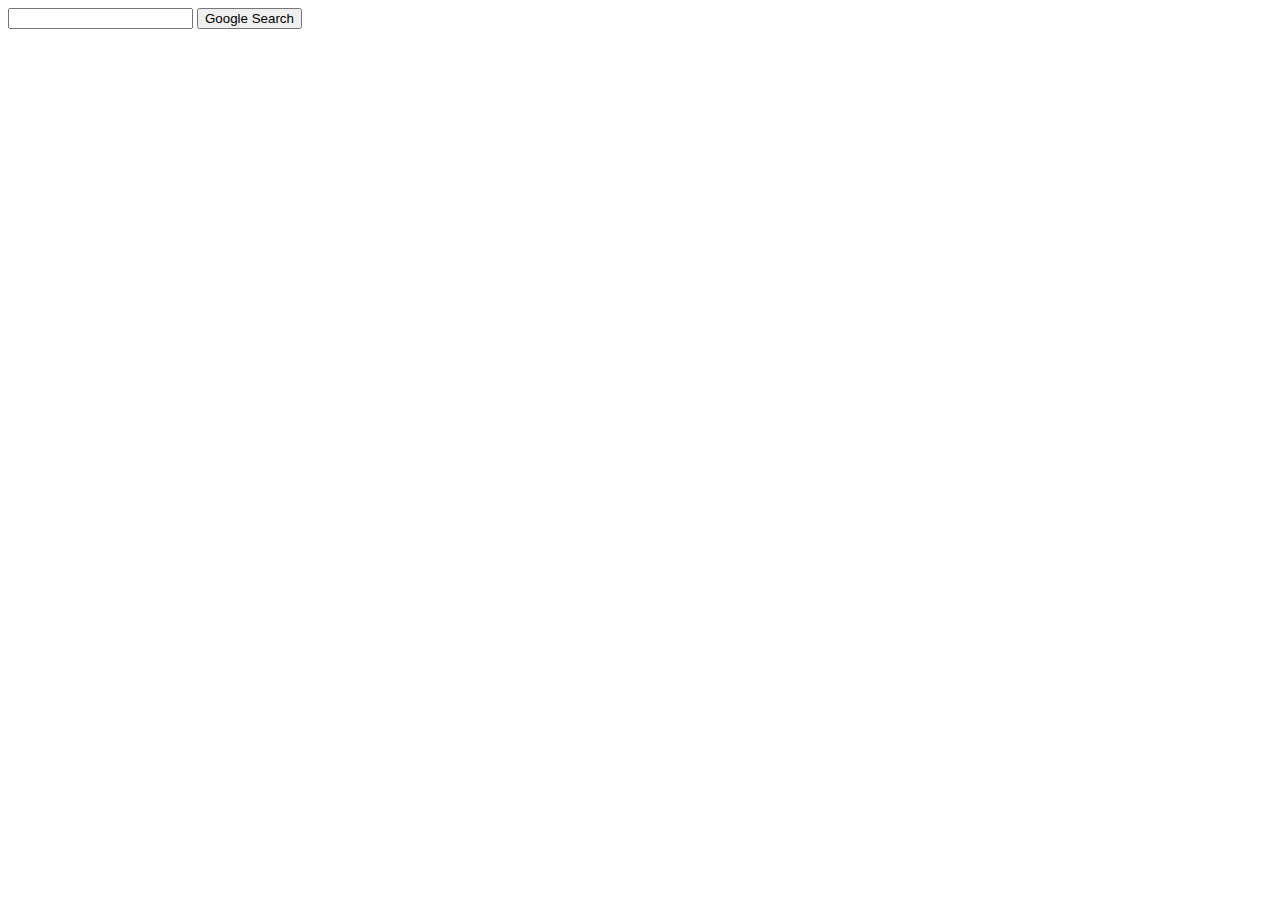
==== prometheus-cs50/search/index.html @ 509ebea5 "search initial commit" ====
<!DOCTYPE html>
<html lang="en">
    <head>
        <title>Search</title>
    </head>
    <body>
        <form action="https://google.com/search">
            <input type="text" name="q">
            <input type="submit" value="Google Search">
        </form>
    </body>
</html>
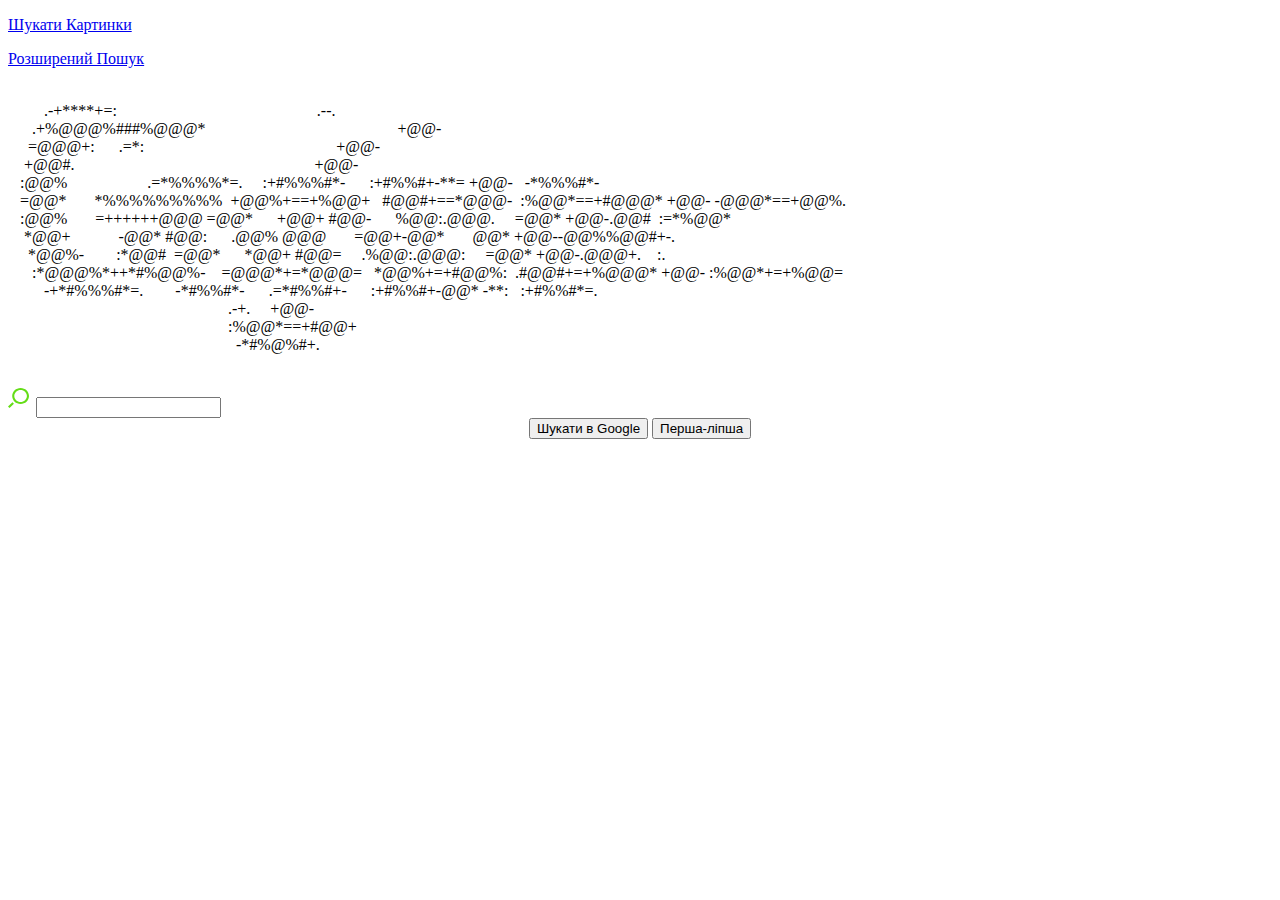
==== commit da0523cf: "It*s Alive" ====
--- a/prometheus-cs50/search/index.html
+++ b/prometheus-cs50/search/index.html
@@ -1,12 +1,50 @@
 <!DOCTYPE html>
 <html lang="en">
     <head>
-        <title>Search</title>
+        <meta charset="utf-8"/>
+        <title>Пошук в Гуглі</title>
+        <link rel="stylesheet" href="styles.css">
     </head>
     <body>
+        <div class="top-links">
+            <p><a href="image-search.html">Шукати Картинки</a></p>
+            <p><a href="advanced-search.html">Розширений Пошук</a></p>
+        </div>
+        <div class="big-logo">
+            <p>&nbsp;&nbsp;&nbsp;&nbsp;&nbsp;&nbsp;&nbsp;&nbsp;&nbsp;&nbsp;&nbsp;&nbsp;&nbsp;&nbsp;&nbsp;&nbsp;&nbsp;&nbsp;&nbsp;&nbsp;&nbsp;&nbsp;&nbsp;&nbsp;&nbsp;&nbsp;&nbsp;&nbsp;&nbsp;&nbsp;&nbsp;&nbsp;&nbsp;&nbsp;&nbsp;&nbsp;&nbsp;&nbsp;&nbsp;&nbsp;&nbsp;&nbsp;&nbsp;&nbsp;&nbsp;&nbsp;&nbsp;&nbsp;&nbsp;&nbsp;&nbsp;&nbsp;&nbsp;&nbsp;&nbsp;&nbsp;&nbsp;&nbsp;&nbsp;&nbsp;&nbsp;&nbsp;&nbsp;&nbsp;&nbsp;&nbsp;&nbsp;&nbsp;&nbsp;&nbsp;&nbsp;&nbsp;&nbsp;&nbsp;&nbsp;&nbsp;&nbsp;&nbsp;&nbsp;&nbsp;&nbsp;&nbsp;&nbsp;&nbsp;&nbsp;&nbsp;&nbsp;<br>
+                &nbsp;&nbsp;&nbsp;&nbsp;&nbsp;&nbsp;&nbsp;&nbsp;&nbsp;.-+****+=:&nbsp;&nbsp;&nbsp;&nbsp;&nbsp;&nbsp;&nbsp;&nbsp;&nbsp;&nbsp;&nbsp;&nbsp;&nbsp;&nbsp;&nbsp;&nbsp;&nbsp;&nbsp;&nbsp;&nbsp;&nbsp;&nbsp;&nbsp;&nbsp;&nbsp;&nbsp;&nbsp;&nbsp;&nbsp;&nbsp;&nbsp;&nbsp;&nbsp;&nbsp;&nbsp;&nbsp;&nbsp;&nbsp;&nbsp;&nbsp;&nbsp;&nbsp;&nbsp;&nbsp;&nbsp;&nbsp;&nbsp;&nbsp;&nbsp;&nbsp;.--.&nbsp;&nbsp;&nbsp;&nbsp;&nbsp;&nbsp;&nbsp;&nbsp;&nbsp;&nbsp;&nbsp;&nbsp;&nbsp;&nbsp;&nbsp;&nbsp;&nbsp;<br>
+                &nbsp;&nbsp;&nbsp;&nbsp;&nbsp;&nbsp;.+%@@@%###%@@@*&nbsp;&nbsp;&nbsp;&nbsp;&nbsp;&nbsp;&nbsp;&nbsp;&nbsp;&nbsp;&nbsp;&nbsp;&nbsp;&nbsp;&nbsp;&nbsp;&nbsp;&nbsp;&nbsp;&nbsp;&nbsp;&nbsp;&nbsp;&nbsp;&nbsp;&nbsp;&nbsp;&nbsp;&nbsp;&nbsp;&nbsp;&nbsp;&nbsp;&nbsp;&nbsp;&nbsp;&nbsp;&nbsp;&nbsp;&nbsp;&nbsp;&nbsp;&nbsp;&nbsp;&nbsp;&nbsp;&nbsp;&nbsp;+@@-&nbsp;&nbsp;&nbsp;&nbsp;&nbsp;&nbsp;&nbsp;&nbsp;&nbsp;&nbsp;&nbsp;&nbsp;&nbsp;&nbsp;&nbsp;&nbsp;&nbsp;<br>
+                &nbsp;&nbsp;&nbsp;&nbsp;&nbsp;=@@@+:&nbsp;&nbsp;&nbsp;&nbsp;&nbsp;&nbsp;.=*:&nbsp;&nbsp;&nbsp;&nbsp;&nbsp;&nbsp;&nbsp;&nbsp;&nbsp;&nbsp;&nbsp;&nbsp;&nbsp;&nbsp;&nbsp;&nbsp;&nbsp;&nbsp;&nbsp;&nbsp;&nbsp;&nbsp;&nbsp;&nbsp;&nbsp;&nbsp;&nbsp;&nbsp;&nbsp;&nbsp;&nbsp;&nbsp;&nbsp;&nbsp;&nbsp;&nbsp;&nbsp;&nbsp;&nbsp;&nbsp;&nbsp;&nbsp;&nbsp;&nbsp;&nbsp;&nbsp;&nbsp;&nbsp;+@@-&nbsp;&nbsp;&nbsp;&nbsp;&nbsp;&nbsp;&nbsp;&nbsp;&nbsp;&nbsp;&nbsp;&nbsp;&nbsp;&nbsp;&nbsp;&nbsp;&nbsp;<br>
+                &nbsp;&nbsp;&nbsp;&nbsp;+@@#.&nbsp;&nbsp;&nbsp;&nbsp;&nbsp;&nbsp;&nbsp;&nbsp;&nbsp;&nbsp;&nbsp;&nbsp;&nbsp;&nbsp;&nbsp;&nbsp;&nbsp;&nbsp;&nbsp;&nbsp;&nbsp;&nbsp;&nbsp;&nbsp;&nbsp;&nbsp;&nbsp;&nbsp;&nbsp;&nbsp;&nbsp;&nbsp;&nbsp;&nbsp;&nbsp;&nbsp;&nbsp;&nbsp;&nbsp;&nbsp;&nbsp;&nbsp;&nbsp;&nbsp;&nbsp;&nbsp;&nbsp;&nbsp;&nbsp;&nbsp;&nbsp;&nbsp;&nbsp;&nbsp;&nbsp;&nbsp;&nbsp;&nbsp;&nbsp;&nbsp;+@@-&nbsp;&nbsp;&nbsp;&nbsp;&nbsp;&nbsp;&nbsp;&nbsp;&nbsp;&nbsp;&nbsp;&nbsp;&nbsp;&nbsp;&nbsp;&nbsp;&nbsp;<br>
+                &nbsp;&nbsp;&nbsp;:@@%&nbsp;&nbsp;&nbsp;&nbsp;&nbsp;&nbsp;&nbsp;&nbsp;&nbsp;&nbsp;&nbsp;&nbsp;&nbsp;&nbsp;&nbsp;&nbsp;&nbsp;&nbsp;&nbsp;&nbsp;.=*%%%%*=.&nbsp;&nbsp;&nbsp;&nbsp;&nbsp;:+#%%%#*-&nbsp;&nbsp;&nbsp;&nbsp;&nbsp;&nbsp;:+#%%#+-**=&nbsp;+@@-&nbsp;&nbsp;&nbsp;-*%%%#*-&nbsp;&nbsp;&nbsp;&nbsp;&nbsp;&nbsp;<br>
+                &nbsp;&nbsp;&nbsp;=@@*&nbsp;&nbsp;&nbsp;&nbsp;&nbsp;&nbsp;&nbsp;*%%%%%%%%%&nbsp;&nbsp;+@@%+==+%@@+&nbsp;&nbsp;&nbsp;#@@#+==*@@@-&nbsp;&nbsp;:%@@*==+#@@@*&nbsp;+@@-&nbsp;-@@@*==+@@%.&nbsp;&nbsp;&nbsp;&nbsp;<br>
+                &nbsp;&nbsp;&nbsp;:@@%&nbsp;&nbsp;&nbsp;&nbsp;&nbsp;&nbsp;&nbsp;=++++++@@@&nbsp;=@@*&nbsp;&nbsp;&nbsp;&nbsp;&nbsp;&nbsp;+@@+&nbsp;#@@-&nbsp;&nbsp;&nbsp;&nbsp;&nbsp;&nbsp;%@@:.@@@.&nbsp;&nbsp;&nbsp;&nbsp;&nbsp;=@@*&nbsp;+@@-.@@#&nbsp;&nbsp;:=*%@@*&nbsp;&nbsp;&nbsp;&nbsp;<br>
+                &nbsp;&nbsp;&nbsp;&nbsp;*@@+&nbsp;&nbsp;&nbsp;&nbsp;&nbsp;&nbsp;&nbsp;&nbsp;&nbsp;&nbsp;&nbsp;&nbsp;-@@*&nbsp;#@@:&nbsp;&nbsp;&nbsp;&nbsp;&nbsp;&nbsp;.@@%&nbsp;@@@&nbsp;&nbsp;&nbsp;&nbsp;&nbsp;&nbsp;&nbsp;=@@+-@@*&nbsp;&nbsp;&nbsp;&nbsp;&nbsp;&nbsp;&nbsp;@@*&nbsp;+@@--@@%%@@#+-.&nbsp;&nbsp;&nbsp;&nbsp;&nbsp;&nbsp;<br>
+                &nbsp;&nbsp;&nbsp;&nbsp;&nbsp;*@@%-&nbsp;&nbsp;&nbsp;&nbsp;&nbsp;&nbsp;&nbsp;&nbsp;:*@@#&nbsp;&nbsp;=@@*&nbsp;&nbsp;&nbsp;&nbsp;&nbsp;&nbsp;*@@+&nbsp;#@@=&nbsp;&nbsp;&nbsp;&nbsp;&nbsp;.%@@:.@@@:&nbsp;&nbsp;&nbsp;&nbsp;&nbsp;=@@*&nbsp;+@@-.@@@+.&nbsp;&nbsp;&nbsp;&nbsp;:.&nbsp;&nbsp;&nbsp;&nbsp;&nbsp;<br>
+                &nbsp;&nbsp;&nbsp;&nbsp;&nbsp;&nbsp;:*@@@%*++*#%@@%-&nbsp;&nbsp;&nbsp;&nbsp;=@@@*+=*@@@=&nbsp;&nbsp;&nbsp;*@@%+=+#@@%:&nbsp;&nbsp;.#@@#+=+%@@@*&nbsp;+@@-&nbsp;:%@@*+=+%@@=&nbsp;&nbsp;&nbsp;&nbsp;<br>
+                &nbsp;&nbsp;&nbsp;&nbsp;&nbsp;&nbsp;&nbsp;&nbsp;&nbsp;-+*#%%%#*=.&nbsp;&nbsp;&nbsp;&nbsp;&nbsp;&nbsp;&nbsp;&nbsp;-*#%%#*-&nbsp;&nbsp;&nbsp;&nbsp;&nbsp;&nbsp;.=*#%%#+-&nbsp;&nbsp;&nbsp;&nbsp;&nbsp;&nbsp;:+#%%#+-@@*&nbsp;-**:&nbsp;&nbsp;&nbsp;:+#%%#*=.&nbsp;&nbsp;&nbsp;&nbsp;&nbsp;<br>
+                &nbsp;&nbsp;&nbsp;&nbsp;&nbsp;&nbsp;&nbsp;&nbsp;&nbsp;&nbsp;&nbsp;&nbsp;&nbsp;&nbsp;&nbsp;&nbsp;&nbsp;&nbsp;&nbsp;&nbsp;&nbsp;&nbsp;&nbsp;&nbsp;&nbsp;&nbsp;&nbsp;&nbsp;&nbsp;&nbsp;&nbsp;&nbsp;&nbsp;&nbsp;&nbsp;&nbsp;&nbsp;&nbsp;&nbsp;&nbsp;&nbsp;&nbsp;&nbsp;&nbsp;&nbsp;&nbsp;&nbsp;&nbsp;&nbsp;&nbsp;&nbsp;&nbsp;&nbsp;&nbsp;&nbsp;.-+.&nbsp;&nbsp;&nbsp;&nbsp;&nbsp;+@@-&nbsp;&nbsp;&nbsp;&nbsp;&nbsp;&nbsp;&nbsp;&nbsp;&nbsp;&nbsp;&nbsp;&nbsp;&nbsp;&nbsp;&nbsp;&nbsp;&nbsp;&nbsp;&nbsp;&nbsp;&nbsp;&nbsp;<br>
+                &nbsp;&nbsp;&nbsp;&nbsp;&nbsp;&nbsp;&nbsp;&nbsp;&nbsp;&nbsp;&nbsp;&nbsp;&nbsp;&nbsp;&nbsp;&nbsp;&nbsp;&nbsp;&nbsp;&nbsp;&nbsp;&nbsp;&nbsp;&nbsp;&nbsp;&nbsp;&nbsp;&nbsp;&nbsp;&nbsp;&nbsp;&nbsp;&nbsp;&nbsp;&nbsp;&nbsp;&nbsp;&nbsp;&nbsp;&nbsp;&nbsp;&nbsp;&nbsp;&nbsp;&nbsp;&nbsp;&nbsp;&nbsp;&nbsp;&nbsp;&nbsp;&nbsp;&nbsp;&nbsp;&nbsp;:%@@*==+#@@+&nbsp;&nbsp;&nbsp;&nbsp;&nbsp;&nbsp;&nbsp;&nbsp;&nbsp;&nbsp;&nbsp;&nbsp;&nbsp;&nbsp;&nbsp;&nbsp;&nbsp;&nbsp;&nbsp;&nbsp;&nbsp;&nbsp;&nbsp;<br>
+                &nbsp;&nbsp;&nbsp;&nbsp;&nbsp;&nbsp;&nbsp;&nbsp;&nbsp;&nbsp;&nbsp;&nbsp;&nbsp;&nbsp;&nbsp;&nbsp;&nbsp;&nbsp;&nbsp;&nbsp;&nbsp;&nbsp;&nbsp;&nbsp;&nbsp;&nbsp;&nbsp;&nbsp;&nbsp;&nbsp;&nbsp;&nbsp;&nbsp;&nbsp;&nbsp;&nbsp;&nbsp;&nbsp;&nbsp;&nbsp;&nbsp;&nbsp;&nbsp;&nbsp;&nbsp;&nbsp;&nbsp;&nbsp;&nbsp;&nbsp;&nbsp;&nbsp;&nbsp;&nbsp;&nbsp;&nbsp;&nbsp;-*#%@%#+.&nbsp;&nbsp;&nbsp;&nbsp;&nbsp;&nbsp;&nbsp;&nbsp;&nbsp;&nbsp;&nbsp;&nbsp;&nbsp;&nbsp;&nbsp;&nbsp;&nbsp;&nbsp;&nbsp;&nbsp;&nbsp;&nbsp;&nbsp;&nbsp;<br>
+                &nbsp;&nbsp;&nbsp;&nbsp;&nbsp;&nbsp;&nbsp;&nbsp;&nbsp;&nbsp;&nbsp;&nbsp;&nbsp;&nbsp;&nbsp;&nbsp;&nbsp;&nbsp;&nbsp;&nbsp;&nbsp;&nbsp;&nbsp;&nbsp;&nbsp;&nbsp;&nbsp;&nbsp;&nbsp;&nbsp;&nbsp;&nbsp;&nbsp;&nbsp;&nbsp;&nbsp;&nbsp;&nbsp;&nbsp;&nbsp;&nbsp;&nbsp;&nbsp;&nbsp;&nbsp;&nbsp;&nbsp;&nbsp;&nbsp;&nbsp;&nbsp;&nbsp;&nbsp;&nbsp;&nbsp;&nbsp;&nbsp;&nbsp;&nbsp;&nbsp;&nbsp;&nbsp;&nbsp;&nbsp;&nbsp;&nbsp;&nbsp;&nbsp;&nbsp;&nbsp;&nbsp;&nbsp;&nbsp;&nbsp;&nbsp;&nbsp;&nbsp;&nbsp;&nbsp;&nbsp;&nbsp;&nbsp;&nbsp;&nbsp;&nbsp;&nbsp;&nbsp;&nbsp;&nbsp;&nbsp;</p>
+       </div>
         <form action="https://google.com/search">
-            <input type="text" name="q">
-            <input type="submit" value="Google Search">
+            <div class="main-inp">
+                <span class="main-icon">
+                    <svg width="24px" height="24px" viewBox="0 0 24 24" version="1.1" xmlns="http://www.w3.org/2000/svg">
+                        <g transform="translate(-203.000000, -120.000000)" fill="#64dd17">
+                            <path d="M207.45515,134.343 L208.93985,135.757 L204.48575,140 L203,138.586 L207.45515,134.343 Z M215.6,134 C212.1266,134 209.3,131.308 209.3,128 C209.3,124.691 212.1266,122 215.6,122 C219.07445,122 221.9,124.691 221.9,128 C221.9,131.308 219.07445,134 215.6,134 L215.6,134 Z M215.6,120 C210.9611,120 207.2,123.582 207.2,128 C207.2,132.418 210.9611,136 215.6,136 C220.23995,136 224,132.418 224,128 C224,123.582 220.23995,120 215.6,120 L215.6,120 Z"></path>
+                        </g>
+                    </svg>
+                </span>
+                <input class="main-inp-interior" type="text" name="q">
+            </div>
+            <div class="inp-submits">
+                <center>
+                    <input class="inp-button" type="submit" value="Шукати в Google">
+                    <input class="inp-button" type="submit" name="btnI" value="Перша-ліпша">
+                </center>
+            </div>
         </form>
     </body>
 </html>
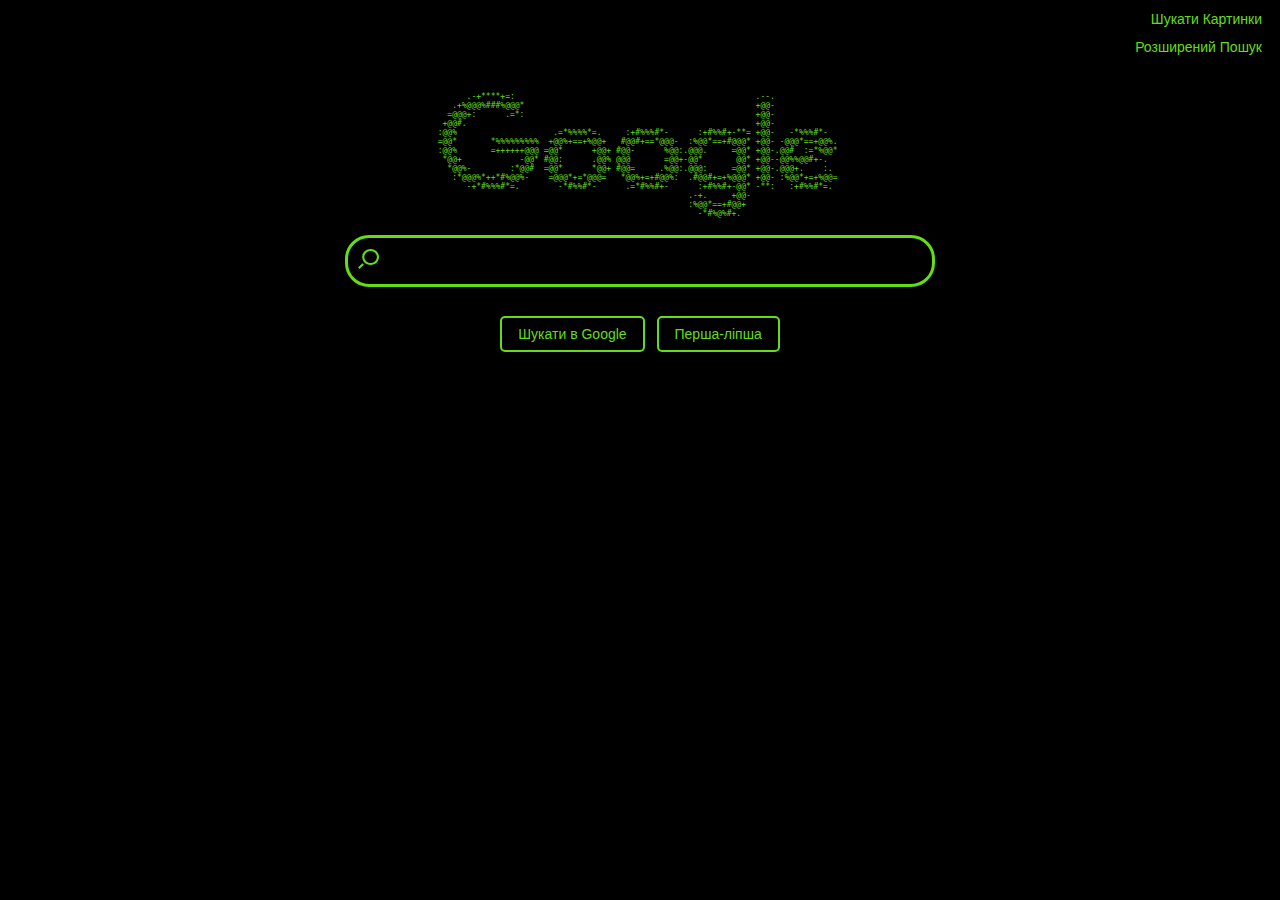
==== commit 6a2dfaa9: "minor change" ====
--- a/prometheus-cs50/search/index.html
+++ b/prometheus-cs50/search/index.html
@@ -41,8 +41,8 @@
             </div>
             <div class="inp-submits">
                 <center>
-                    <input class="inp-button" type="submit" value="Шукати в Google">
-                    <input class="inp-button" type="submit" name="btnI" value="Перша-ліпша">
+                    <input type="submit" value="Шукати в Google" class="inp-button" >
+                    <input type="submit" name="btnI" value="Перша-ліпша" class="inp-button" >
                 </center>
             </div>
         </form>
--- a/prometheus-cs50/search/styles.css
+++ b/prometheus-cs50/search/styles.css
@@ -0,0 +1,185 @@
+body {
+    background: #000;
+    font-family: Arial, Helvetica, sans-serif;
+  }
+.top-links {
+    height: 25px;
+    text-align: right;
+}
+.top-links>p {
+    margin: 10px;
+}
+.top-links>p>a {
+    display: inline;
+    color: #64dd17;
+    text-decoration: none; 
+    font-size: 14px;
+    font-family: Arial, Helvetica, sans-serif;
+}
+.top-links>p>a:hover {
+    color: #fff;
+}
+.left-header-1 {
+    margin-left: 10px;
+    margin-bottom: 20px;
+    color: #64dd17;
+    font-size: 18px;
+    font-weight: bold;
+    text-align: left;
+}
+.left-header-2 {
+    margin-left: 10px;
+    margin-bottom: 20px;
+    color: #64dd17;
+    font-size: 16px;
+    font-weight: bold;
+    text-align: left;
+}
+.big-logo {
+    display: flex;
+    flex-direction: column;
+    align-items: center;
+    min-height: 92px;
+    max-height: 290px;
+    box-sizing: border-box;
+    font-size: 8px;
+    font-family: monospace;
+    color: #64dd17;
+    margin-top: 40px;
+}
+.big-logo-adv {
+    display: flex;
+    flex-direction: column;
+    align-items: left;
+    min-height: 50px;
+    max-height: 290px;
+    box-sizing: border-box;
+    font-size: 3px;
+    font-family: monospace;
+    color: #64dd17;   
+}
+.main-inp {
+    background: #000;
+    display: flex;
+    border: 3px solid #64dd17;
+    box-shadow: none;
+    border-radius: 24px;
+    height: 46px;
+    margin: 0 auto;
+    width: auto;
+    max-width: 584px;
+}
+.main-inp:hover {
+    border: 3px solid #fff;
+}
+.main-icon {
+    display: flex;
+    align-items: center;
+    margin-left: 10px;
+}
+.main-inp-interior {
+    background-color: transparent;
+    color: #64dd17;
+    border: none;
+    margin: 5px;
+    word-wrap: break-word;
+    outline: none;
+    display: flex;
+    flex: 100%;
+    height: 34px;
+    font-size: 16px;
+}
+.inp-submits {
+    height: 70px;
+    padding-top: 18px;
+    top: 53px;
+    z-index: 0;
+    font-size: 14px;
+    font-family: arial,sans-serif;
+    color: #202124;
+}
+.inp-button {
+    background-color: #000;
+    border: 2px solid #64dd17;
+    border-radius: 5px;
+    color: #64dd17;
+    font-family: arial,sans-serif;
+    font-size: 14px;
+    margin: 11px 4px;
+    padding: 0 16px;
+    line-height: 27px;
+    height: 36px;
+    min-width: 54px;
+    text-align: center;
+    cursor: pointer;
+    user-select: none;
+}
+.inp-button:hover {
+    border: 2px solid #fff;
+    color: #fff;
+}
+.inp-adv-label {
+    background: #000;
+    display: inline-block;
+    color: #64dd17;
+    font-size: 14px;
+    box-shadow: none;
+    height: 46px;
+    margin: 10px;
+    padding-top: 5px;
+    width: 140px;
+    max-width: 584px;
+}
+.main-inp-adv {
+    background: #000;
+    display: inline-block;
+    border: 2px solid #64dd17;
+    box-shadow: none;
+    border-radius: 5px;
+    height: 46px;
+    margin: 10px;
+    width: 590px;
+    max-width: 584px;
+}
+.main-inp-adv:hover {
+    border: 2px solid #fff;
+}
+.inp-form-adv {
+    text-align: right;
+    width: max-content;
+    margin-bottom: 40px;
+}
+.inp-fields-adv {
+    text-align: left;
+}
+.inp-line-adv {
+    height: 66px;
+    margin-bottom: 10px;
+}
+.inp-adv-button {
+    margin-top: 20px;
+    margin-right: 10px;
+    user-select: none;
+    line-height: 100%;
+    height: 30px;
+    min-width: 120px;
+    box-shadow: none;
+    background-color: #4d90fe;
+    border: 1px solid #3079ed;
+    color: #fff;
+    border-radius: 2px;
+    cursor: default;
+    font-size: 11px;
+    font-weight: bold;
+    text-align: center;
+    white-space: nowrap;
+}
+.inp-adv-button:hover {
+    background-color: #3079ed;
+}
+.mere-line {
+    display:block;
+    width:100%;
+    border-top: 1px solid #64dd17;
+    margin-bottom: 40px;
+ }